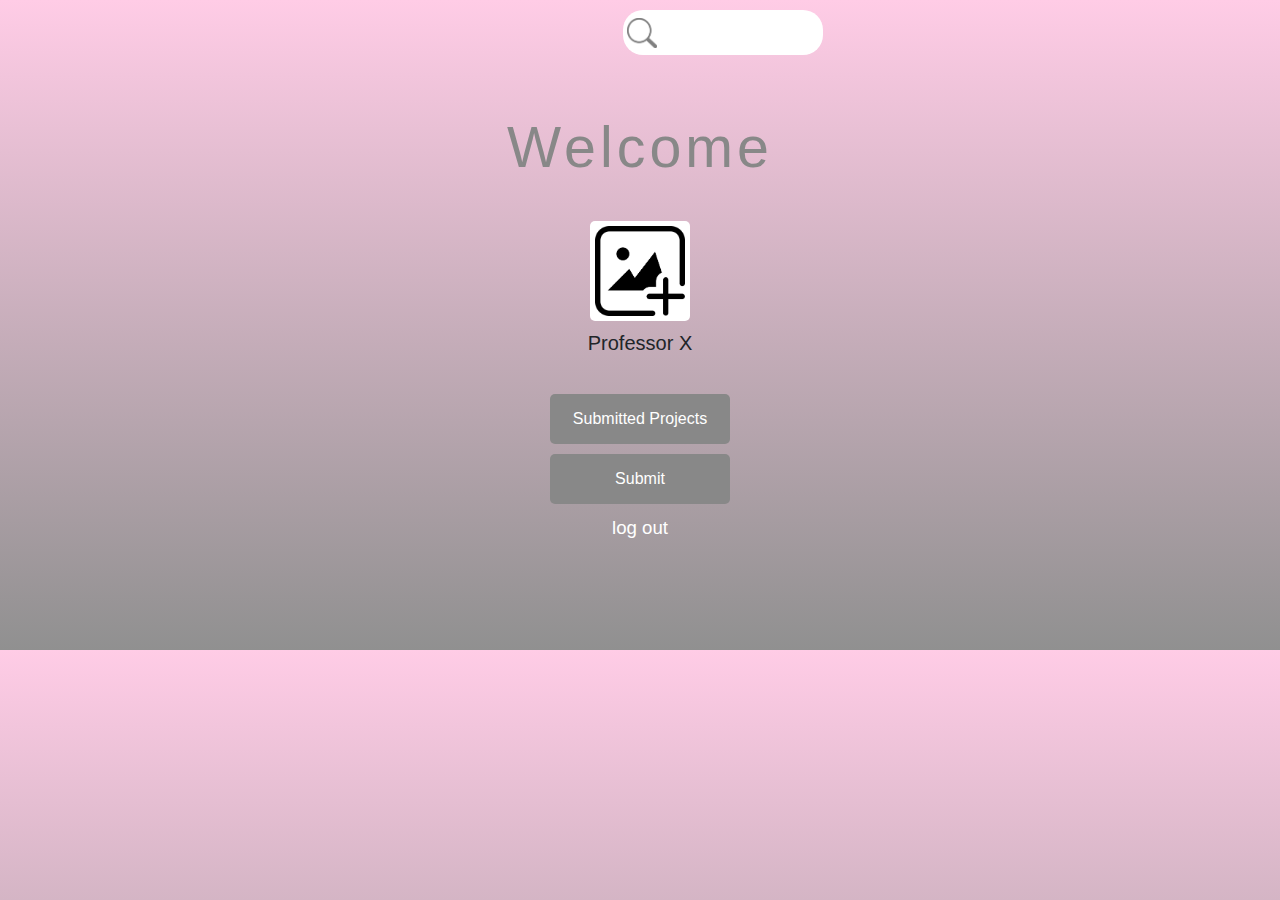
==== layer1.html @ 6da1dbdd "layer1 na page" ====
<!DOCTYPE html>
<html lang="en">
<head>
	<meta charset="UTF-8">
	<title>Welcome</title>
	<link rel="stylesheet" href="css/bootstrap.min.css">
	<link rel="stylesheet" href="css/layer1.css">
	
</head>
	
<body id="grad1">

	<div class="container" >
			<form name="search">
				<input class="search"  type=(required pattern="[a-zA-Z0-9]+")>
				<img class="search" src="images/search.png">
		<p id="welcome">Welcome</p><br>
		<img class="img-upload" src="images/img-upload.png">
		<p id="name">Professor X</p>

		<button class="submit">Submitted Projects</button><br>
		<button class="submit">Submit</button><br>
		<a href="">log out</a>
		
		

	</div>

</body>
</html>
---- css/layer1.css ----
#grad1 {
    height: 650px;
    background: linear-gradient(to bottom, #ffcce6 , #909090); /* Standard syntax (must be last) */
}

#name{
	font-size: 20px;
	margin-top: 5pt;
	padding-bottom: 20px;
}
.container{
	text-align: center;	

}

.col-xs-12{
	margin: 0 auto;
}

input.search{
	margin-top: 10px;
	height: 45px;
	width: 200px;
	border-radius: 20px;
	border-style: none;
	padding-left: 45px;
}
img.search{
	margin-left: -200px;
	height: 30px;
	width: 30px;
}

#welcome{
	margin-top: 50px;
	font-family: Arial;
	font-size: 43pt;
	letter-spacing: 3pt;
	color: #888888;
}

img.img-upload{
	margin-top: -10px;
	padding: 5px;
	border-radius: 5px;
	background-color: White;
	height: 100px;
	width: 100px;
}
button.submit{
	margin-bottom: 10px;
	border-radius: 5px;
	background-color: #888888;
	color: White;
	border-style: none;
	height: 50px;
	width: 180px;
}
button.submit:hover{
	background-color:  #ffcce6;
}

a{
	color: White;
	font-size: 14pt;
}
a:hover{
	color: #888888;
	text-decoration: none;
}
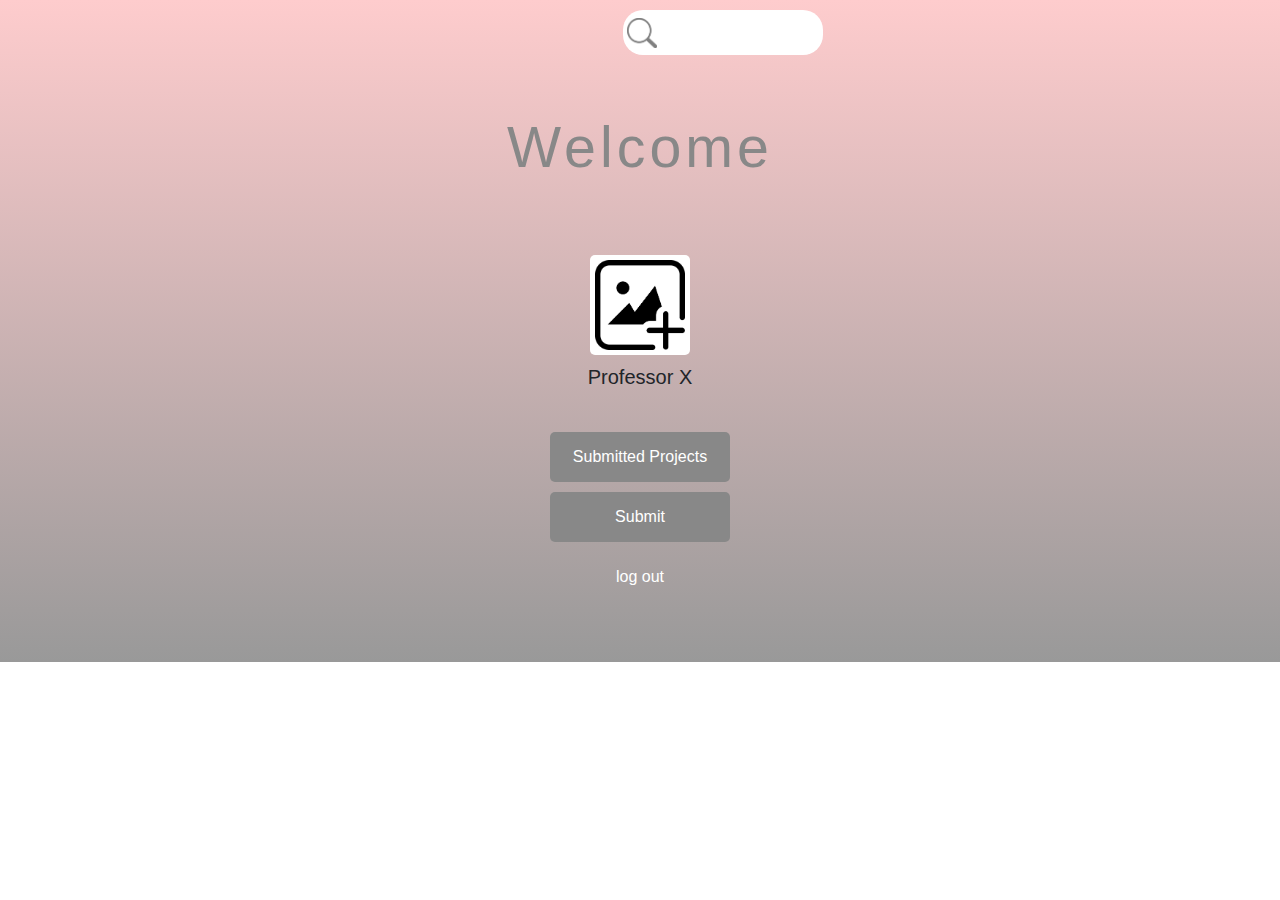
==== commit d8135feb: "modify and add files" ====
--- a/layer1.html
+++ b/layer1.html
@@ -18,9 +18,9 @@
 		<img class="img-upload" src="images/img-upload.png">
 		<p id="name">Professor X</p>
 
-		<button class="submit">Submitted Projects</button><br>
-		<button class="submit">Submit</button><br>
-		<a href="">log out</a>
+		<input type="button" name="submit" class="submit" onclick="window.location.href='yourworks.html'" value="Submitted Projects"></input><br>
+		<input type="button" name="submit" class="submit" onclick="window.location.href=''" value="Submit"></input><br>
+		<input type="button" name="log out" class="log-out" onclick="window.location.href=''" value="log out"></input><br>
 		
 		
 
--- a/css/layer1.css
+++ b/css/layer1.css
@@ -1,14 +1,11 @@
 
 #grad1 {
-    height: 650px;
-    background: linear-gradient(to bottom, #ffcce6 , #909090); /* Standard syntax (must be last) */
+    background: linear-gradient(to bottom, #FECCCD, #999999); /* Standard syntax (must be last) */
+    background-repeat: no-repeat;
+    background-size: cover;
+
 }
 
-#name{
-	font-size: 20px;
-	margin-top: 5pt;
-	padding-bottom: 20px;
-}
 .container{
 	text-align: center;	
 
@@ -17,6 +14,14 @@
 .col-xs-12{
 	margin: 0 auto;
 }
+
+#name{
+	font-size: 20px;
+	margin-top: 5pt;
+	padding-bottom: 20px;
+	margin-bottom: 20px;
+}
+
 
 input.search{
 	margin-top: 10px;
@@ -34,6 +39,7 @@
 
 #welcome{
 	margin-top: 50px;
+	margin-bottom: 50px;
 	font-family: Arial;
 	font-size: 43pt;
 	letter-spacing: 3pt;
@@ -48,7 +54,7 @@
 	height: 100px;
 	width: 100px;
 }
-button.submit{
+input.submit{
 	margin-bottom: 10px;
 	border-radius: 5px;
 	background-color: #888888;
@@ -57,15 +63,18 @@
 	height: 50px;
 	width: 180px;
 }
-button.submit:hover{
+input.submit:hover{
 	background-color:  #ffcce6;
 }
 
-a{
+input.log-out{
+	background-color: transparent;
+	border-style: none;
+	margin-bottom: 60px;
 	color: White;
-	font-size: 14pt;
+	height: 50px;
+	width: 180px;
 }
-a:hover{
+input.log-out:hover{
 	color: #888888;
-	text-decoration: none;
 }